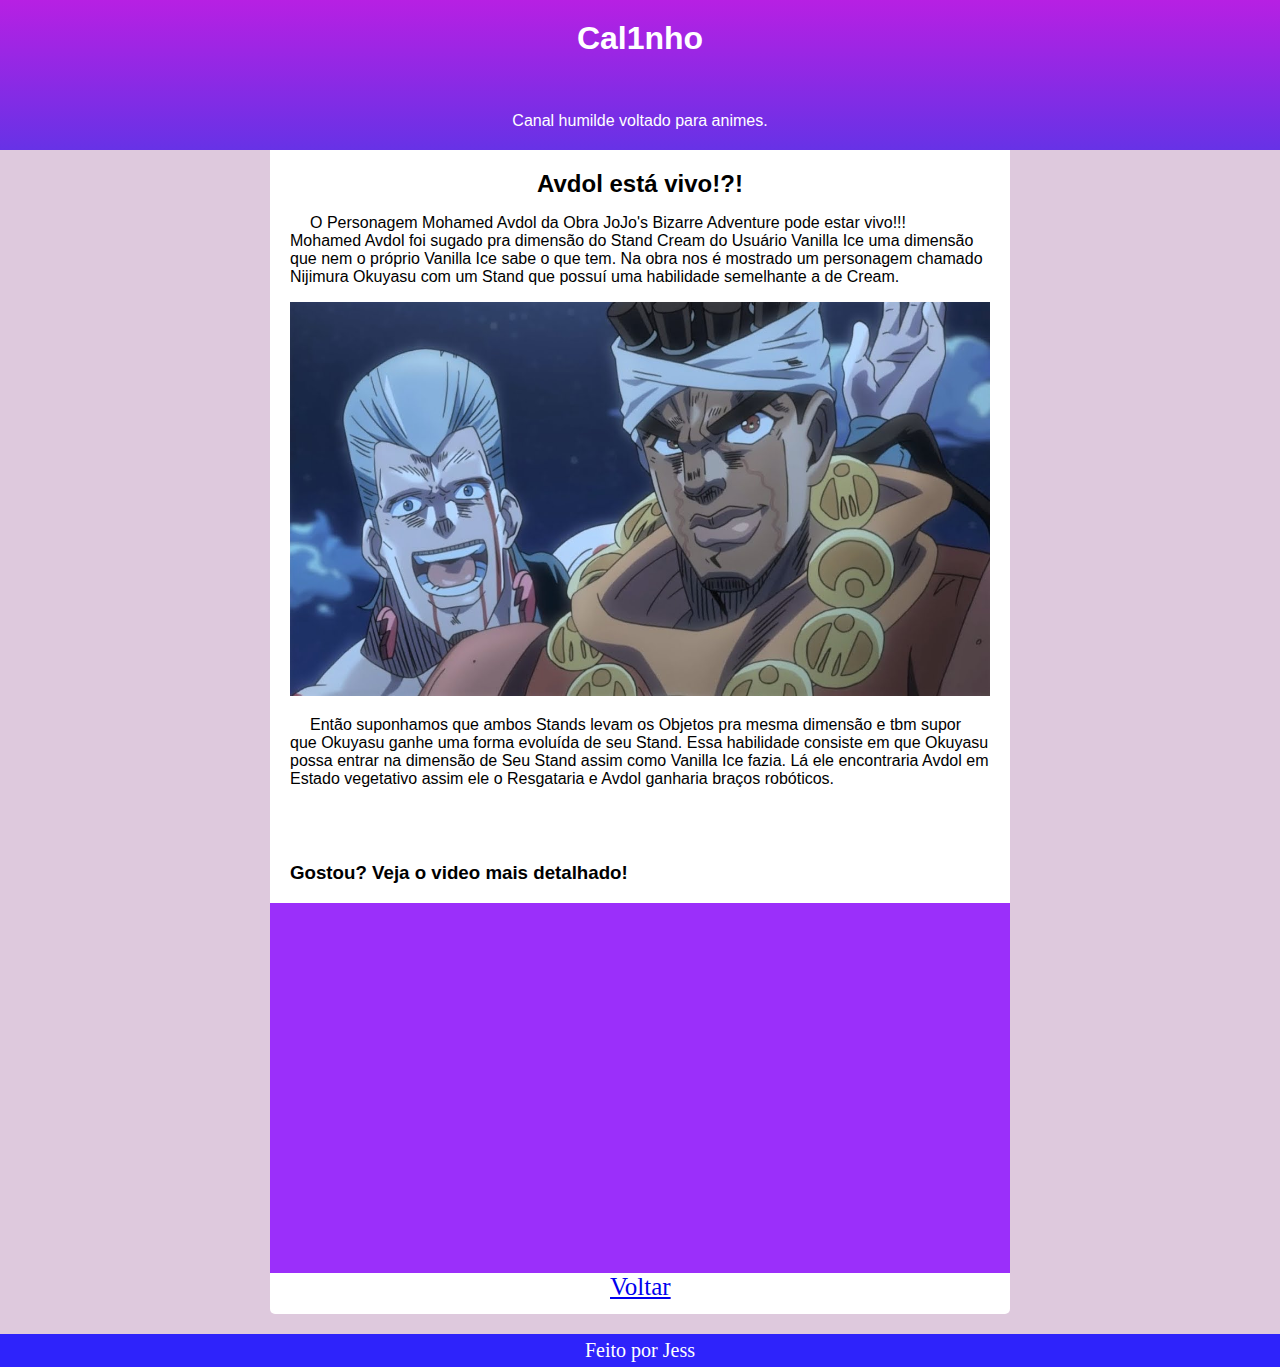
==== avdol.html @ 137267c4 "Primeira versão do projeto" ====
<!DOCTYPE html>
<html lang="pt-br">
<head>
    <meta charset="UTF-8">
    <meta http-equiv="X-UA-Compatible" content="IE=edge">
    <meta name="viewport" content="width=device-width, initial-scale=1.0">
    <title>Teoria de Avdol</title>
    <link rel="stylesheet" href="teorias.css">
    <link rel="shortcut icon" href="favicon.ico" type="image/x-icon">
</head>
<body>
    <header>
        <h1>Cal1nho</h1>
        <p>Canal humilde voltado para animes.</p>
    </header>
    <main>
        <h2>Avdol está vivo!?!</h2>
        <p>O Personagem Mohamed Avdol  da Obra JoJo's Bizarre Adventure pode estar vivo!!!
            <br>
            Mohamed Avdol foi sugado pra dimensão do Stand Cream do Usuário Vanilla Ice uma dimensão que nem o próprio Vanilla Ice sabe o que tem. Na obra nos é mostrado um personagem chamado Nijimura Okuyasu com um Stand que possuí uma habilidade semelhante a de Cream.
        </p>
        <img src="imagem/maxresdefault (1).jpg" alt="">
        <p> Então suponhamos que ambos Stands levam os Objetos pra mesma dimensão e tbm supor que Okuyasu ganhe uma forma evoluída de seu Stand. Essa habilidade consiste em que Okuyasu possa entrar na dimensão de Seu Stand assim como Vanilla Ice fazia. Lá ele encontraria Avdol em Estado vegetativo assim ele o Resgataria e Avdol ganharia braços robóticos.</p>
    </main>
    <article>
        <h3>Gostou? Veja o video mais detalhado!</h3>
        <div>
            <iframe width="560" height="315" src="https://www.youtube.com/embed/v-EAO39eSvs" title="YouTube video player" frameborder="0" allow="accelerometer; autoplay; clipboard-write; encrypted-media; gyroscope; picture-in-picture" allowfullscreen></iframe>
        </div>

        <a href="index.html">Voltar</a>
    </article>

    <footer>
        <p>Feito por Jess</p>
    </footer>
</body>
</html>
---- teorias.css ----
:root{
    --cor0: #DEC9DD;
    --cor1: #FF36F9;
    --cor2: #B720E3;
    --cor3: #9B2FFA;
    --cor4: #6732E6;
    --cor5: #2E23FB;
}

body{
    margin: 0px;
    background-color: var(--cor0);
}

header{
    background-image: linear-gradient(to bottom, var(--cor2), var(--cor4));
    height: 150px;
}

header > h1{
    text-align: center;
    color: white;
    font-family: Arial, Helvetica, sans-serif;
    margin: 0px;
    padding: 20px;
}

header > p{
    text-align: center;
    color: white;
    font-family: Arial, Helvetica, sans-serif;
    padding: 35px 20px 20px 20px;
    margin: 0px;
}

main{
    background-color: white;
    margin: auto;
    max-width: 700px;
    min-width: 300px;
    padding: 20px;
}

main > h2{
    margin: 0px;
    text-align: center;
    font-family: Arial, Helvetica, sans-serif;
}

main > p{
    font-family: Arial, Helvetica, sans-serif;
    text-indent: 20px;
}

main > img{
    width: 100%;
}

article{
    padding: 20px;
    max-width: 700px;
    min-width: 300px;
    background-color: white;
    margin: auto;
    height: 450px;
    border-radius: 0px 0px 5px 5px;
}

article > h3{
    font-family: Arial, Helvetica, sans-serif;
}

article > div{
    background-color: var(--cor3);
    padding: 20px;
    padding-bottom: 50%;
    margin: 0px -20px 0px -20px;

    position: relative;
}

article > a{
    font-size: 25px;
    padding: 0px 0px 0px 320px;
}

iframe{
    position: absolute;
    top: 5%;
    left: 5%;
    width: 90%;
    height: 90%;
}

footer{
    background-color: var(--cor5);
    margin-top: 20px;
    padding: 5px;
}

footer > p{
    font-size: 20px;
    color: white;
    text-align: center;
    margin: 0px;
}
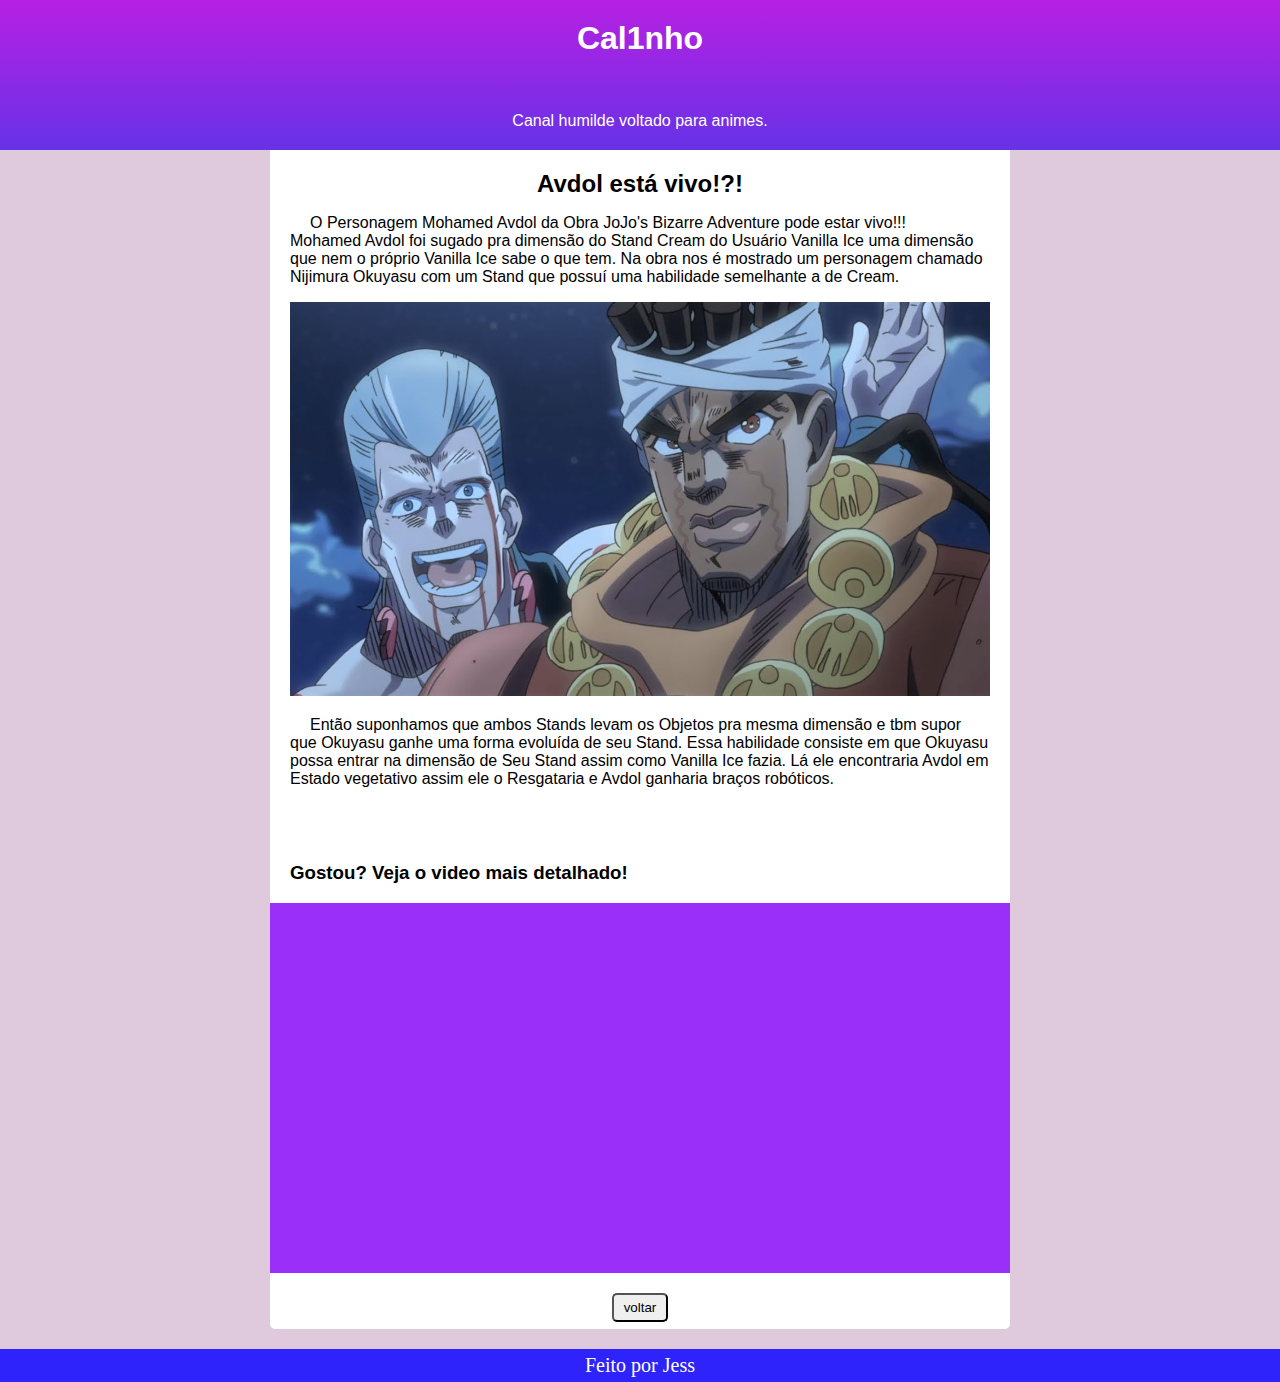
==== commit b7ddd286: "Melhorias" ====
--- a/avdol.html
+++ b/avdol.html
@@ -28,11 +28,20 @@
             <iframe width="560" height="315" src="https://www.youtube.com/embed/v-EAO39eSvs" title="YouTube video player" frameborder="0" allow="accelerometer; autoplay; clipboard-write; encrypted-media; gyroscope; picture-in-picture" allowfullscreen></iframe>
         </div>
 
-        <a href="index.html">Voltar</a>
+        <input type="button" value="voltar">
     </article>
 
     <footer>
         <p>Feito por Jess</p>
     </footer>
+
+    <script>
+        window.document.getElementsByTagName('input')[0].addEventListener('click', voltar)
+        var url = window.document.url
+
+        function voltar(){
+            window.history.back(url)
+        }
+    </script>
 </body>
 </html>--- a/teorias.css
+++ b/teorias.css
@@ -62,7 +62,7 @@
     min-width: 300px;
     background-color: white;
     margin: auto;
-    height: 450px;
+    height: 465px;
     border-radius: 0px 0px 5px 5px;
 }
 
@@ -79,9 +79,13 @@
     position: relative;
 }
 
-article > a{
-    font-size: 25px;
-    padding: 0px 0px 0px 320px;
+article > input{
+    display: block;
+    margin: auto;
+    margin-top: 20px;
+    padding: 5px 10px 5px 10px;
+    font-family: Arial, Helvetica, sans-serif;
+    border-radius: 5px;
 }
 
 iframe{
